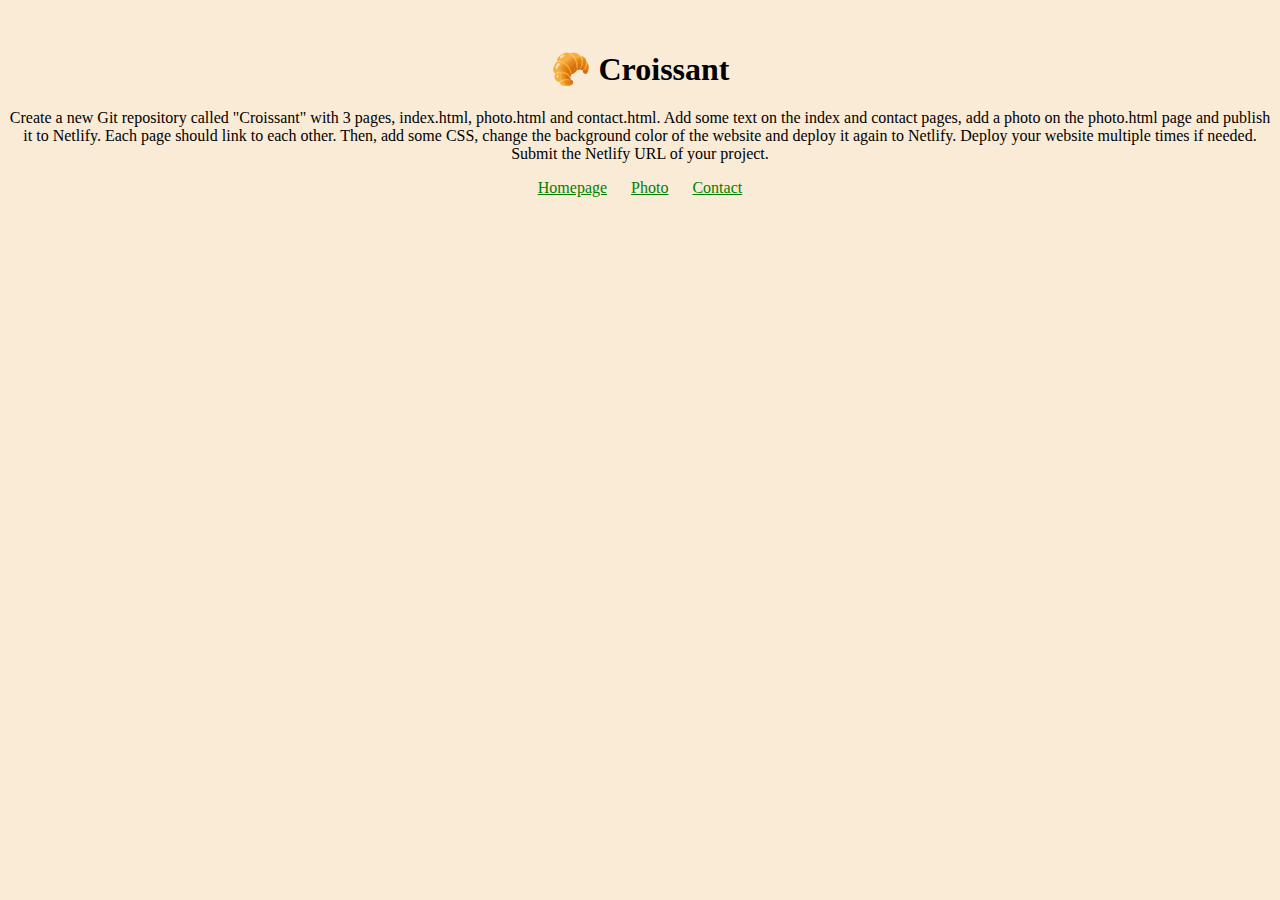
==== index.html @ c8c2f283 "Built initial structure of page, Went live von personal desktop, and added some context to html file" ====
<!DOCTYPE html>
<html lang="en">
  <head>
    <meta charset="UTF-8" />
    <meta http-equiv="X-UA-Compatible" content="IE=edge" />
    <meta name="viewport" content="width=device-width, initial-scale=1.0" />
    <title>Document</title>
    <link
      href="https://cdn.jsdelivr.net/npm/bootstrap@5.3.0-alpha3/dist/css/bootstrap.min.css"
      rel="stylesheet"
      integrity="sha384-KK94CHFLLe+nY2dmCWGMq91rCGa5gtU4mk92HdvYe+M/SXH301p5ILy+dN9+nJOZ"
      crossorigin="anonymous"
    />
    <link rel="stylesheet" href="/src/styles.css" />
  </head>
  <body>
    <h1>🥐 Croissant</h1>
    <p>
      Create a new Git repository called "Croissant" with 3 pages, index.html,
      photo.html and contact.html. Add some text on the index and contact pages,
      add a photo on the photo.html page and publish it to Netlify. Each page
      should link to each other. Then, add some CSS, change the background color
      of the website and deploy it again to Netlify. Deploy your website
      multiple times if needed. Submit the Netlify URL of your project.
    </p>
    <div class="links">
      <a href="/">Homepage</a>
      <a href="/photo.html">Photo</a>
      <a href="/contact.html">Contact</a>
    </div>
  </body>
</html>
---- src/styles.css ----
body {
  margin-top: 50px;
  background-color: antiquewhite;
  text-align: center;
}
img {
  width: 500px;
}
.links a {
  margin: 10px;
  color: green;
}
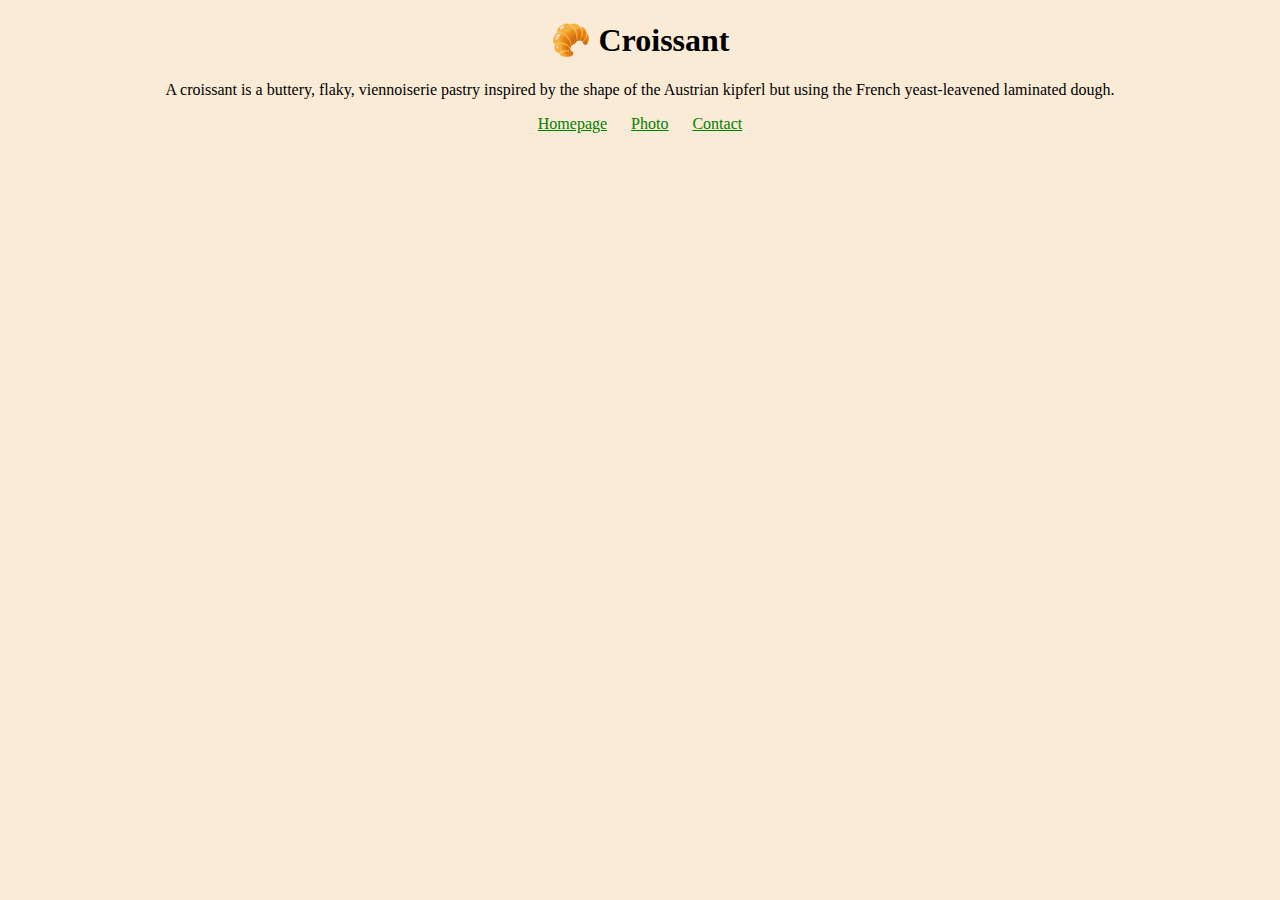
==== commit a8b753a8: "built contact page and made finishing touches" ====
--- a/index.html
+++ b/index.html
@@ -14,15 +14,14 @@
     <link rel="stylesheet" href="/src/styles.css" />
   </head>
   <body>
-    <h1>🥐 Croissant</h1>
-    <p>
-      Create a new Git repository called "Croissant" with 3 pages, index.html,
-      photo.html and contact.html. Add some text on the index and contact pages,
-      add a photo on the photo.html page and publish it to Netlify. Each page
-      should link to each other. Then, add some CSS, change the background color
-      of the website and deploy it again to Netlify. Deploy your website
-      multiple times if needed. Submit the Netlify URL of your project.
-    </p>
+    <div class="container-fluid">
+      <h1 class="mt-5">🥐 Croissant</h1>
+      <p>
+        A croissant is a buttery, flaky, viennoiserie pastry inspired by the
+        shape of the Austrian kipferl but using the French yeast-leavened
+        laminated dough.
+      </p>
+    </div>
     <div class="links">
       <a href="/">Homepage</a>
       <a href="/photo.html">Photo</a>
--- a/src/styles.css
+++ b/src/styles.css
@@ -1,5 +1,4 @@
 body {
-  margin-top: 50px;
   background-color: antiquewhite;
   text-align: center;
 }
@@ -10,3 +9,12 @@
   margin: 10px;
   color: green;
 }
+
+.contact {
+  text-decoration: none;
+  color: blueviolet;
+  border: 1px solid black;
+  padding: 10px;
+  border-radius: 5px;
+  background-color: yellowgreen;
+}
